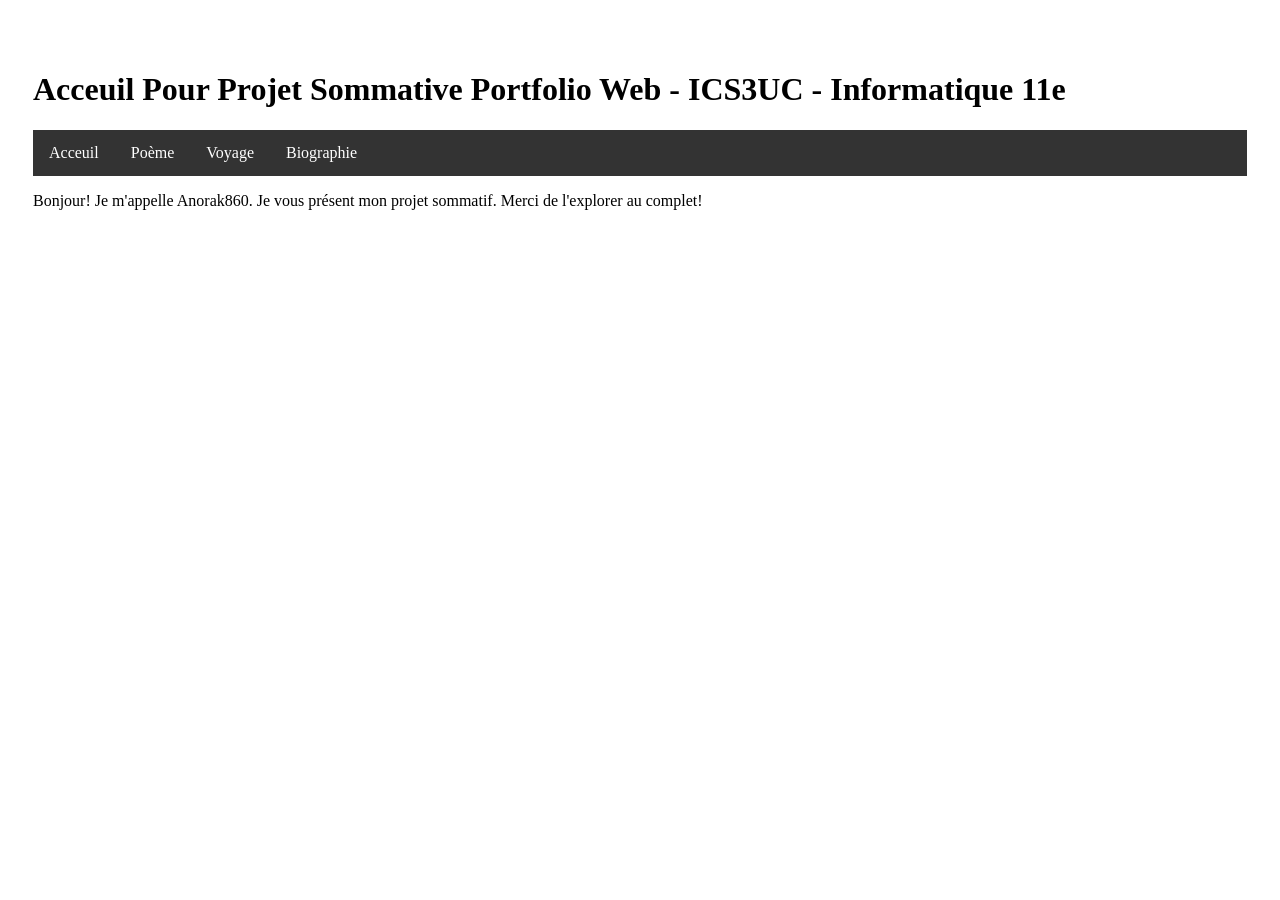
==== index.html @ 254db6e0 "Add files via upload" ====
<!DOCTYPE html>
<html>
  <head>
    <title>Acceuil</title>
    <link rel="stylesheet" href="styles.css" />
    <meta charset="UTF-8">
  </head>
  <body>
      <h1>Acceuil Pour Projet Sommative Portfolio Web - ICS3UC - Informatique 11e</h1>
      <ul>
        <li><a href="index.html">Acceuil</a></li>
        <li><a href="poeme.html">Poème</a></li>
        <li><a href="voyage.html">Voyage</a></li>
        <li><a href="biographie.html">Biographie</a></li>
      </ul>
      <p>Bonjour! Je m'appelle Anorak860. Je vous présent mon projet sommatif. Merci de l'explorer au complet!</p>
  </body>
</html>
---- styles.css ----
body{
  padding: 25px;
  margin-block: 25px;
}
.title {
	color: #5C6AC4;
}
/*Barre De Navigation Horizontal Par https://www.w3schools.com/css/css_navbar_horizontal.asp*/
ul {
  list-style-type: none;
  margin: 0;
  padding: 0;
  overflow: hidden;
  background-color: #333333;
}
ul li {
  float: left;
}
ul li a {
  display: block;
  color: white;
  text-align: center;
  padding: 14px 16px;
  text-decoration: none;
}
ul li a:hover {
  background-color: #111111;
}
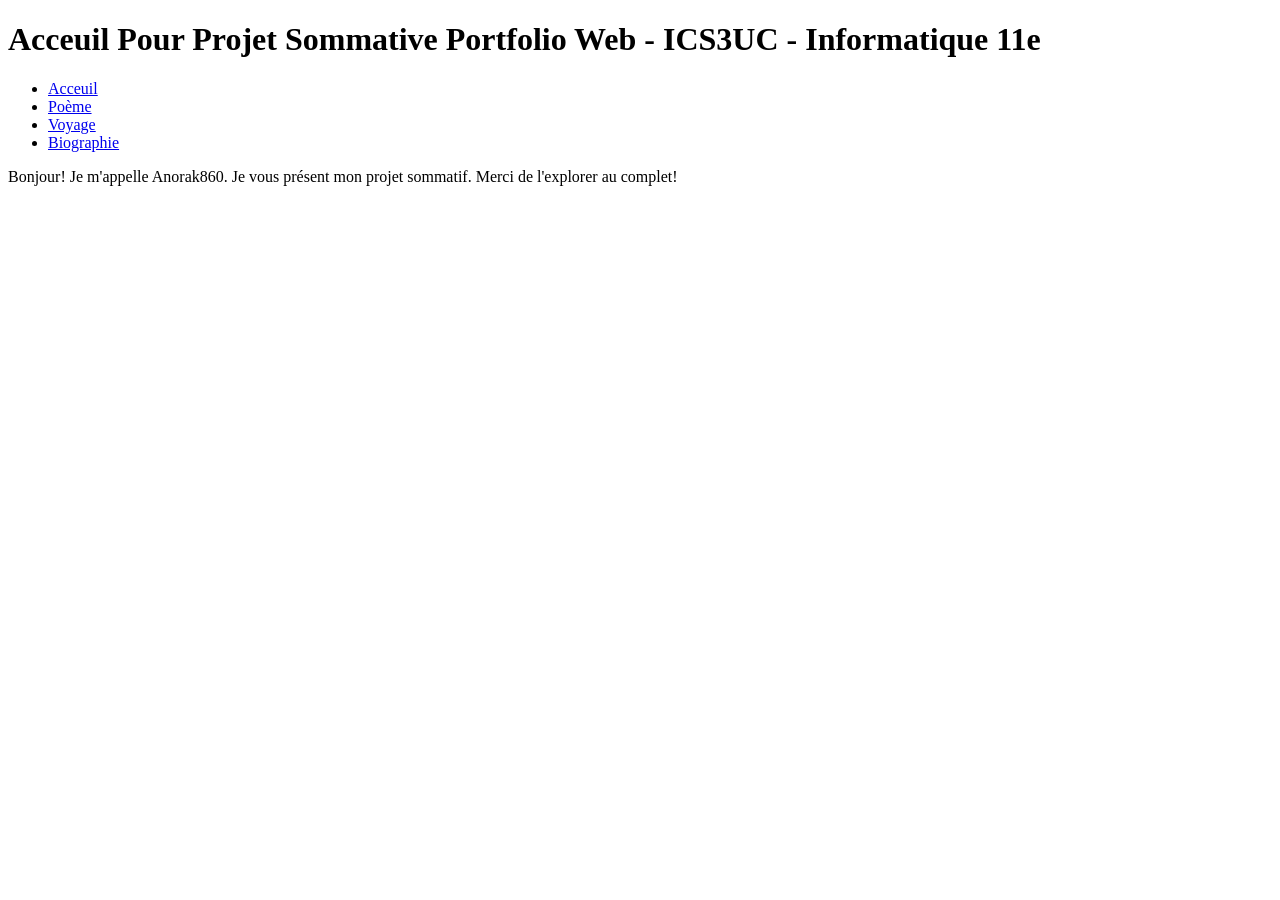
==== commit 843ffc79: "Update index.html" ====
--- a/index.html
+++ b/index.html
@@ -2,17 +2,17 @@
 <html>
   <head>
     <title>Acceuil</title>
-    <link rel="stylesheet" href="styles.css" />
+    <link rel="stylesheet" href="CSS/styles.css" />
     <meta charset="UTF-8">
   </head>
   <body>
       <h1>Acceuil Pour Projet Sommative Portfolio Web - ICS3UC - Informatique 11e</h1>
       <ul>
-        <li><a href="index.html">Acceuil</a></li>
-        <li><a href="poeme.html">Poème</a></li>
-        <li><a href="voyage.html">Voyage</a></li>
-        <li><a href="biographie.html">Biographie</a></li>
+        <li><a href="anorak860.github.io/index.html">Acceuil</a></li>
+        <li><a href="anorak860.github.io/poeme.html">Poème</a></li>
+        <li><a href="anorak860.github.io/voyage.html">Voyage</a></li>
+        <li><a href="anorak860.github.io/biographie.html">Biographie</a></li>
       </ul>
       <p>Bonjour! Je m'appelle Anorak860. Je vous présent mon projet sommatif. Merci de l'explorer au complet!</p>
   </body>
-</html>+</html>
